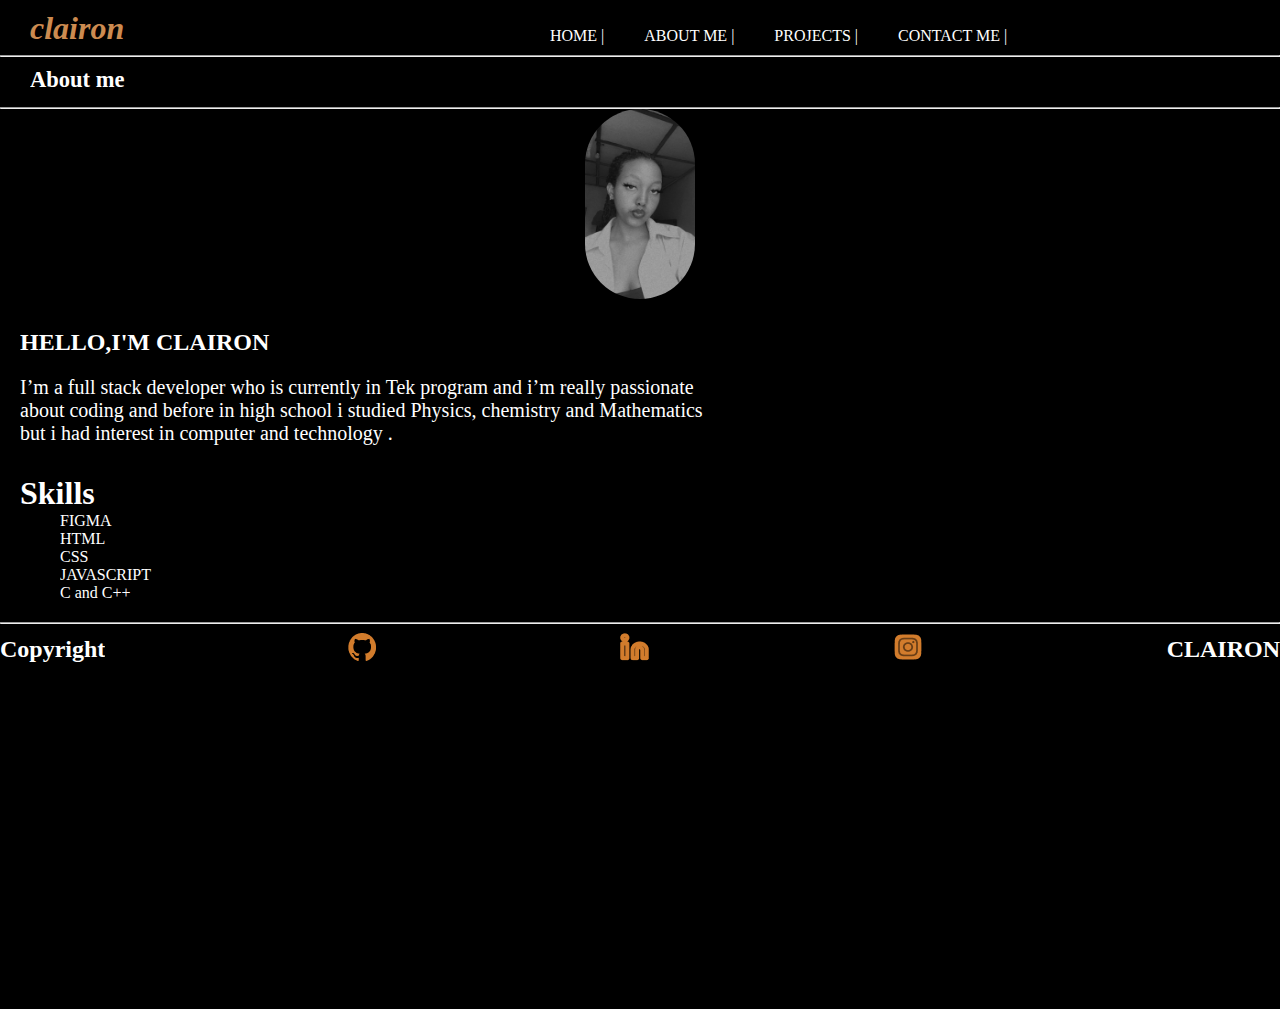
==== aboutme.html @ bde68102 "adding my porti with html and css" ====
<!DOCTYPE html>
<html lang="en">
<head>
    <meta charset="UTF-8">
    <meta http-equiv="X-UA-Compatible" content="IE=edge">
    <meta name="viewport" content="width=device-width, initial-scale=1.0">
    <title>Document</title>
      <link rel="stylesheet" href="./styles/about.css">
</head>
<body>
  <div class="aboutme" >
       <div class="navbar">
          <h1 class="logo">clairon</h1>
          <ul class="list">
            <li><a href="index.html"> HOME | </a></li>
            <li><a href="aboutme.html"> ABOUT ME |</a></li>
            <li><a href="proj.html">PROJECTS |</a></li>
            <li><a href="contact.html">CONTACT ME |</a></li>
          </ul>
        </div>
        <hr>
        <div class="about">
          <h2 class="abh">About me</h2>
        </div>
        <hr>
        <div class="body">
          <div class="bod">
            <img src="./images/img4.JPG" alt="img">
            
          </div>
          <div class="bp">
            <h2 class="bp1">HELLO,I'M CLAIRON</h2>
            <p>
              I’m a full stack developer who is currently in Tek program and i’m really passionate<br> about coding
              and before in high school i studied Physics, chemistry and Mathematics<br> but i had interest in   
              computer and technology .
            </p>
            <div class="skills">
              <h1 class="skh">Skills</h1>
              <ul>
                <li>FIGMA</li>
                <li>HTML</li>
                <li>CSS</li>
                <li>JAVASCRIPT</li>
                <li>C and C++</li>
              </ul>

            </div
          </div>
    
        </div>
        <hr>
         <div class="footer">
            <h2 class="f1">Copyright</h2>
            <a href="https://github.com/ClaironNiwemfura/meet-a-dev"> <img  src="./images/git.png" alt="icon"/></a>
            <a href="https://www.linkedin.com/in/clairon-niwemfura-660587249/">  <img src="./images/linkedin.png" alt="icon"></a>
            <a href="https://www.instagram.com/clairon___n/"><img src="./images/ig.png" alt="icon"></a>
            <h2>CLAIRON</h2>
           </div>

        </div>
  </div>      
</body>
</html>
---- styles/about.css ----
*{
    margin: 0px;
    box-sizing: border-box;
    background-color: black;
    overflow-x: hidden;
}

    

.navbar{
    color: white;
    background-color: black;
    
    
}
.list{
    display: flex;
    list-style: none;
    padding: 10px;
    margin-left:500px;
    margin-top: -40px;
    text-align: left;
    text-indent: 40px;

    
}
.navbar ul a{
    text-decoration: none;
    color:white;


}
.navbar ul a:hover{
    cursor: pointer;
    color:#CC8B50;
}
.logo{
    color: #CC8B50;
    padding: 10px;
    padding-left: 30px;
    font-style: italic ;

}
 .empty{
    color: white;
    width: 100px;
    height: 10px;
    padding-top: 40px;
    margin-top: 20px;
 }
 .about{
    background-color: black;
    height: 50px;
    color: white;
    font-size:15px ;
    padding: 10px;
    padding-left: 30px;
 }
 .body{
    /* background-color: black; */
    height: 100vh;
   }
 .bod img{
    width: 110px;
    height: 190px;
    border-radius: 150px;
 }  
 .bod{
    display: flex;
   justify-content: center;

 }
 /* .bp1{position: relative;
 top: -40px;
 } */

 
 .bp{
    color: white;
    padding: 20px;
    
 }
 .bp p{
    font-size: 20px;
    padding-top: 20px;
    
 }
 .bp h2{
    padding-top: 10px;
 }
 .skills{
    padding-top: 30px;
 }
 .footer{
    background-color: black;
    height: 50px;
    color: #fff;
    display: flex;
    justify-content: space-between;
    align-items: center;
}
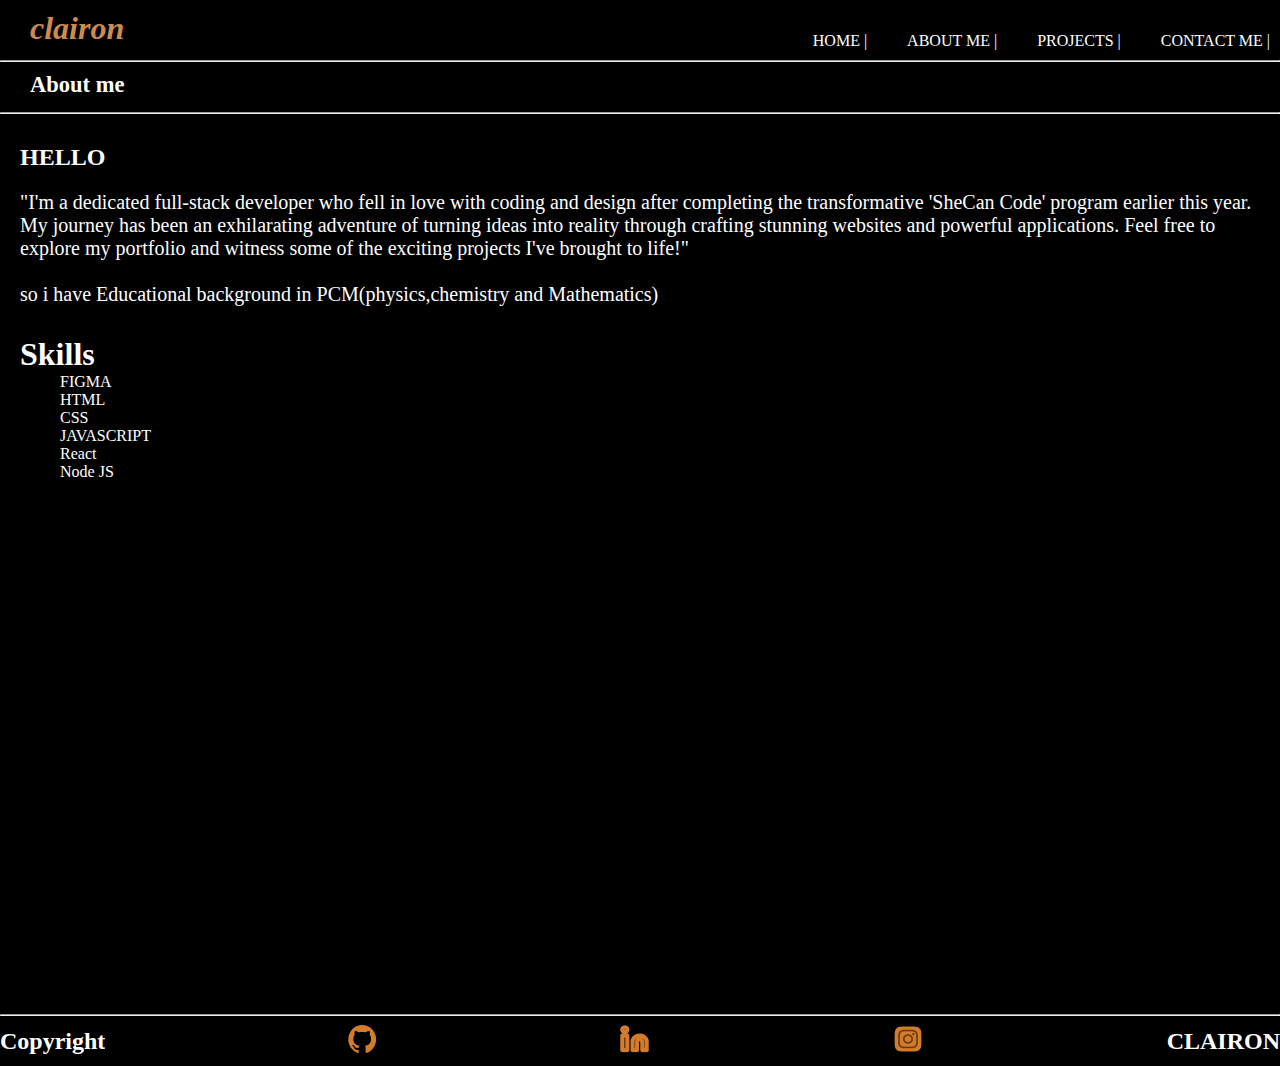
==== commit 46ac19e2: "adding some changes" ====
--- a/aboutme.html
+++ b/aboutme.html
@@ -25,15 +25,20 @@
         <hr>
         <div class="body">
           <div class="bod">
-            <img src="./images/img4.JPG" alt="img">
+            <!-- <img src="./images/img4.JPG" alt="img"> -->
             
           </div>
           <div class="bp">
-            <h2 class="bp1">HELLO,I'M CLAIRON</h2>
+            <h2 class="bp1">HELLO</h2>
             <p>
-              I’m a full stack developer who is currently in Tek program and i’m really passionate<br> about coding
-              and before in high school i studied Physics, chemistry and Mathematics<br> but i had interest in   
-              computer and technology .
+              "I'm a dedicated full-stack developer who fell in 
+              love with coding and design after completing the transformative 
+              'SheCan Code' program earlier this year. My journey has been 
+              an exhilarating adventure of turning ideas into reality through 
+              crafting stunning websites and powerful applications. Feel free
+               to explore my portfolio and witness 
+              some of the exciting projects I've brought to life!"<br> <br>
+              so i have Educational background in PCM(physics,chemistry and Mathematics)
             </p>
             <div class="skills">
               <h1 class="skh">Skills</h1>
@@ -42,10 +47,11 @@
                 <li>HTML</li>
                 <li>CSS</li>
                 <li>JAVASCRIPT</li>
-                <li>C and C++</li>
+                <li>React</li>
+                <li>Node JS</li>
               </ul>
 
-            </div
+            </div>
           </div>
     
         </div>
--- a/styles/about.css
+++ b/styles/about.css
@@ -16,9 +16,10 @@
 .list{
     display: flex;
     list-style: none;
+    justify-content: end;
     padding: 10px;
     margin-left:500px;
-    margin-top: -40px;
+    margin-top: -35px;
     text-align: left;
     text-indent: 40px;
 
@@ -79,6 +80,7 @@
     color: white;
     padding: 20px;
     
+    
  }
  .bp p{
     font-size: 20px;
